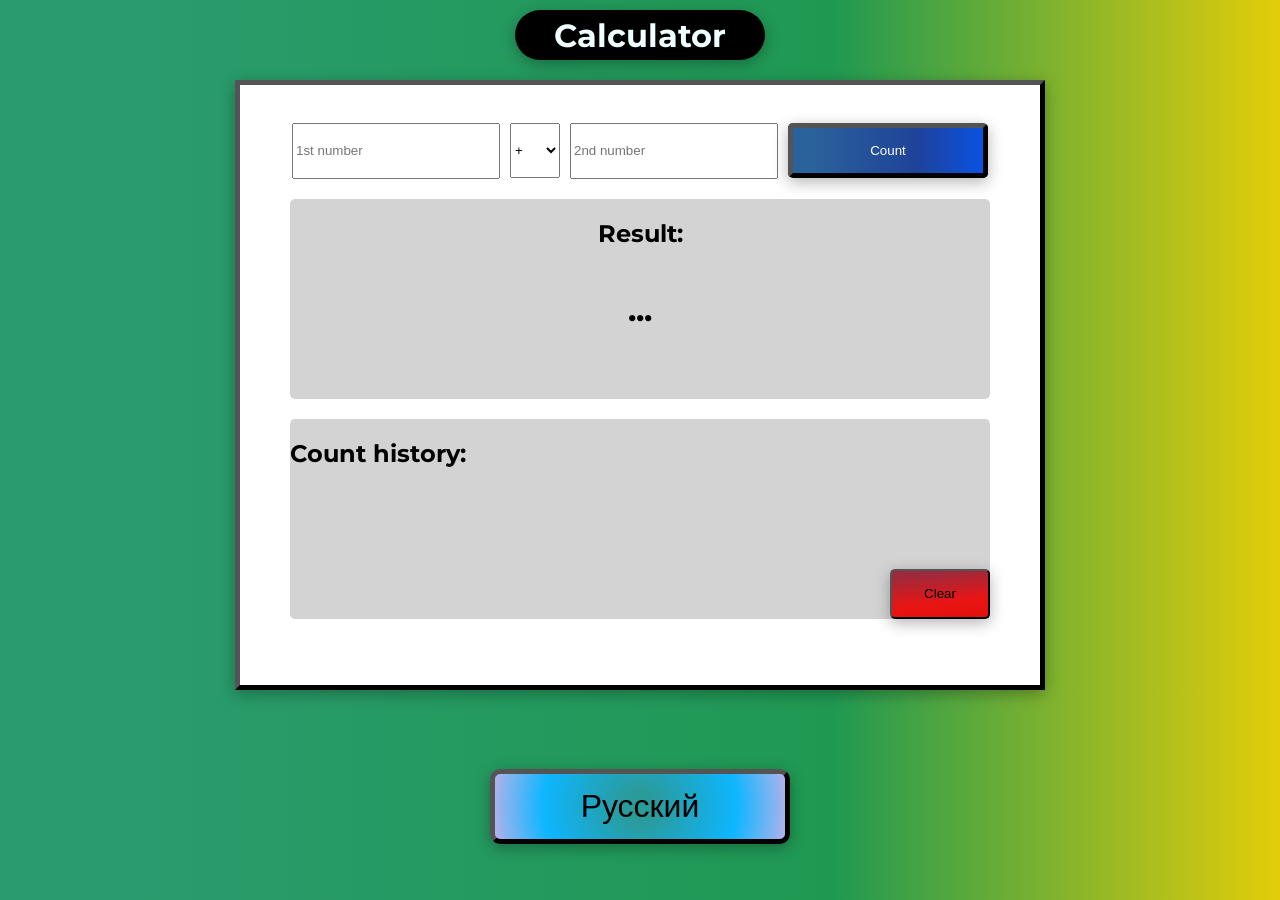
==== indexENG.html @ 64b5dccc "add english version" ====
<!DOCTYPE html>
<html lang="en">
<head>
    <meta charset="UTF-8">
    <meta name="viewport" content="width=device-width, initial-scale=1.0">
    <title>Calculator-project</title>
    <link rel="stylesheet" href="style.css">
    <link href="https://fonts.googleapis.com/css2?family=Montserrat:wght@400;700&display=swap" rel="stylesheet">
</head>
<body>
    <div id="pillheader">
    <h1 id="headertext">Calculator</h1>
    </div>
    <div class="calc">
        <input type="number" id="firstnum" placeholder="1st number">
        <select  id="opchoose">
            <option value="+">+</option>
            <option value="-">-</option>
            <option value="*" >*</option>
            <option value="/">/</option>
        </select>
        <input type="number" id="secondnum" placeholder="2nd number">
        <button id="countbtn">Count</button>
        <div id="countdisplay">
            <h2>Result:</h2>
            <h4 id="result">...</h4>
        </div>
        <div id="counthistory">
            <h2 id="historyh2">Count history:</h2>
            <button id="cleanbtn">Clear</button>
        </div>
        <div id="langswitch">
            <a href="index.html"><button id="langbtn">Русский</button></a>
        </div>
    </div>
</body>
</html>
---- style.css ----
body, html {
    margin: 0px;
    
}
body{
    background: #2a9b6e;
    background: linear-gradient(90deg, rgba(42, 155, 110, 1) 10%, rgba(31, 153, 82, 1) 65%, rgba(227, 205, 9, 1) 100%);
    font-family: 'Montserrat', sans-serif;
}
#headertext {
    font-size: 200%;
    color:azure;
    text-align: center;
}
#pillheader{
    background-color: black;
    width: 250px;
    height: 50px;
    display: flex;
    justify-content: center;
    align-items: center;
    border-radius: 50px;
    margin: 10px auto 0 auto;
    box-shadow: 0px 4px 15px rgba(0, 0, 0, 0.3);
}
#pillheader:hover{
    transform: scale(1.1);
    transition: 0.3s;
    cursor: pointer;
}
.calc {
    width: 800px;
    height: 600px;
    background-color: white;
    border-style: outset;
    border-width: 5px;
    border-color: black;
    margin: 20px auto 0 auto;
    display: flex;
    flex-wrap: wrap;        
    justify-content: center;
    align-content: flex-start;
    box-shadow: 0px 4px 15px rgba(0, 0, 0, 0.3);
    
}

input{
    height: 50px;
    margin-top: 1cm;
}
#opchoose {
    width: 50px;
    height: 55px;
    margin-top: 1cm;
    margin-left: 10px;
    margin-right: 10px;
}
#firstnum , #secondnum{
    width: 200px;

}
#countbtn {
    background: #2a629b;
    background: linear-gradient(90deg, rgba(42, 98, 155, 1) 10%, rgba(31, 66, 153, 1) 65%, rgba(9, 82, 227, 1) 100%);
    color: white;
    height: 55px;
    width: 200px;
    margin-top: 1cm;
    margin-left: 10px;
    border-style: outset;
    border-width: 5px;
    border-radius: 5px;
    box-shadow: 0px 4px 15px rgba(0, 0, 0, 0.3);
}
#countdisplay {
    background-color: lightgray;
    width: 700px;
    height: 200px;
    margin-top: 20px;
    border-width: 5px;
    border-radius: 5px;
}
#result {
    font-size: 200%;
    text-align: center;
}
h2 {
    text-align: center;
}
#counthistory {
    background-color: lightgray;
    width: 700px;    
    height: 200px;
    margin-top: 20px;
    border-width: 5px;
    border-radius: 5px;
}
#cleanbtn {
    background: #9b2a3d;
    background: linear-gradient(174deg, rgba(155, 42, 61, 1) 10%, rgba(232, 21, 21, 1) 65%, rgba(227, 16, 9, 1) 100%);
    width: 100px;
    height: 50px;
    margin-top: 81px;
    margin-left: 600px;
    border-radius: 5px;
    border-width: 2px;
    border-color: black;
    box-shadow: 0px 4px 15px rgba(0, 0, 0, 0.3);
}
#cleanbtn:hover {
    transform: scale(1.1);
    transition: 0.3s;
    cursor: pointer;
}
#historyh2 {
    text-align: left;
}
#langbtn {
    margin: 150px auto 0 auto;
    background: #2a9b9b;
    background: radial-gradient(circle, rgba(42, 155, 155, 1) 10%, rgba(13, 182, 255, 1) 65%, rgba(178, 178, 235, 1) 100%);
    width: 300px;
    height: 75px;
    border-radius: 10px;
    border-width: 5px;
    border-color: black;
    font-size: 200%;
    box-shadow: 0px 4px 15px rgba(0, 0, 0, 0.3);
}
#langbtn:hover {
    transform: scale(1.2);
    transition: 0.3s;
    cursor: pointer;
}
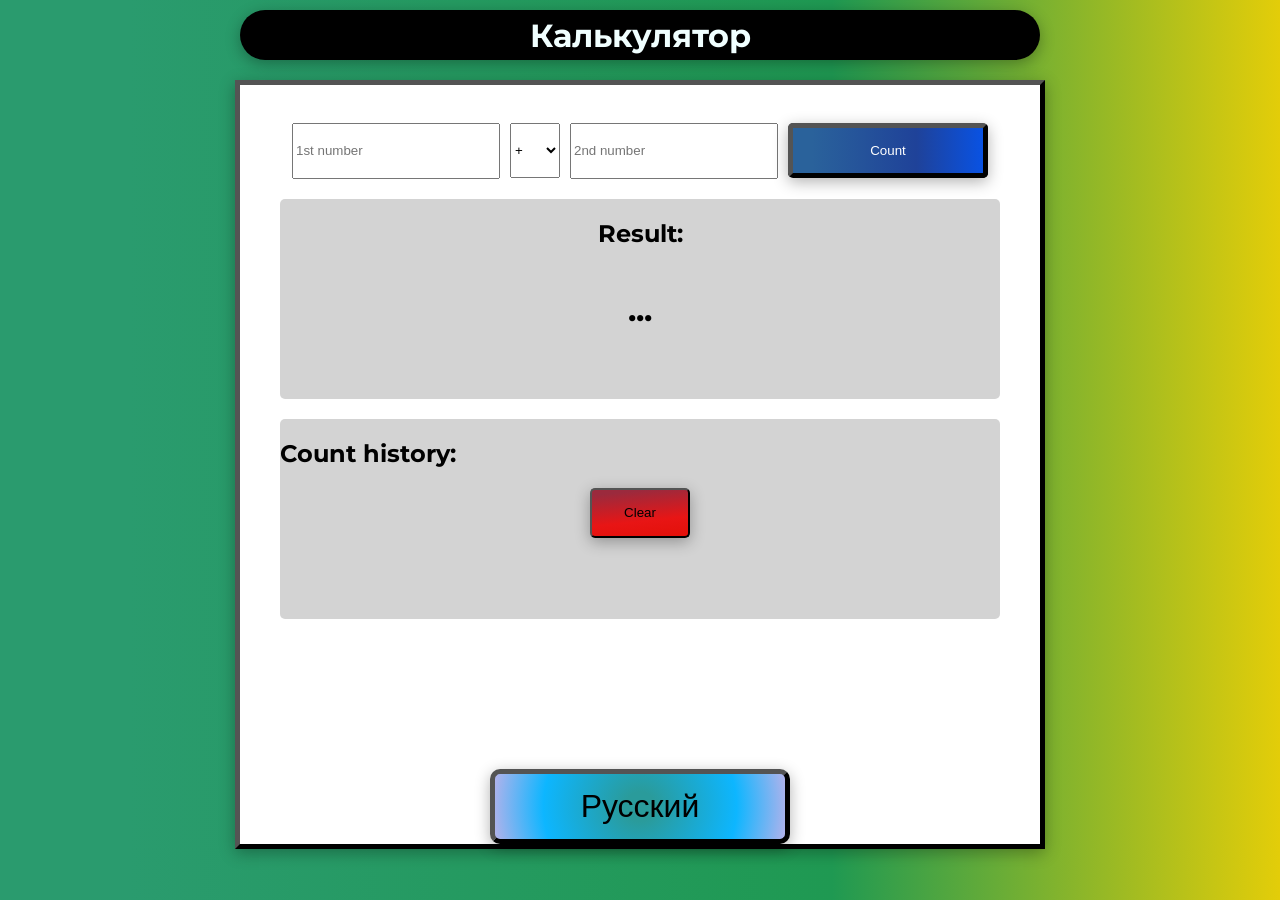
==== commit af013da5: "html hotfix" ====
--- a/indexENG.html
+++ b/indexENG.html
@@ -8,9 +8,11 @@
     <link href="https://fonts.googleapis.com/css2?family=Montserrat:wght@400;700&display=swap" rel="stylesheet">
 </head>
 <body>
-    <div id="pillheader">
-    <h1 id="headertext">Calculator</h1>
-    </div>
+    <a href="https://github.com/traineeed/calculator-project">
+        <div id="pillheader">
+            <h1 id="headertext">Калькулятор</h1>
+        </div>
+    </a>
     <div class="calc">
         <input type="number" id="firstnum" placeholder="1st number">
         <select  id="opchoose">
@@ -33,5 +35,6 @@
             <a href="index.html"><button id="langbtn">Русский</button></a>
         </div>
     </div>
+    <script src="scriptENG.js"></script>
 </body>
 </html>
--- a/style.css
+++ b/style.css
@@ -1,20 +1,59 @@
+@media (max-width: 768px) {
+    #pillheader {
+        width: 80%;
+        margin: 10px auto;
+    }
+    .calc {
+        flex-direction: column;
+        align-items: center;
+        width: 95%;
+        padding: 10px;
+    }
+    #firstnum, #secondnum {
+        width: 90%;
+        min-width: unset;
+    }
+    #opchoose {
+        width: 90%;
+        margin: 10px 0;
+    }
+    #countbtn {
+        width: 90%;
+        margin: 10px 0;
+    }
+    #countdisplay, #counthistory {
+        width: 95%;
+    }
+    #cleanbtn {
+        margin: 10px auto;
+    }
+    #langbtn {
+        width: 80%;
+    }
+    #langswitch {
+        margin-bottom: 30px;
+    }
+}
+
 body, html {
     margin: 0px;
-    
 }
-body{
-    background: #2a9b6e;
+body {
     background: linear-gradient(90deg, rgba(42, 155, 110, 1) 10%, rgba(31, 153, 82, 1) 65%, rgba(227, 205, 9, 1) 100%);
     font-family: 'Montserrat', sans-serif;
 }
 #headertext {
     font-size: 200%;
-    color:azure;
+    color: azure;
     text-align: center;
 }
-#pillheader{
+a {
+    text-decoration: none;
+}
+#pillheader {
     background-color: black;
-    width: 250px;
+    width: 90%;
+    max-width: 800px;
     height: 50px;
     display: flex;
     justify-content: center;
@@ -23,28 +62,28 @@
     margin: 10px auto 0 auto;
     box-shadow: 0px 4px 15px rgba(0, 0, 0, 0.3);
 }
-#pillheader:hover{
+#pillheader:hover {
     transform: scale(1.1);
     transition: 0.3s;
     cursor: pointer;
 }
 .calc {
-    width: 800px;
-    height: 600px;
+    width: 90%;
+    max-width: 800px;
+    height: auto;
+    min-height: 400px;
     background-color: white;
     border-style: outset;
     border-width: 5px;
     border-color: black;
     margin: 20px auto 0 auto;
     display: flex;
-    flex-wrap: wrap;        
+    flex-wrap: wrap;
     justify-content: center;
     align-content: flex-start;
     box-shadow: 0px 4px 15px rgba(0, 0, 0, 0.3);
-    
 }
-
-input{
+input {
     height: 50px;
     margin-top: 1cm;
 }
@@ -55,12 +94,11 @@
     margin-left: 10px;
     margin-right: 10px;
 }
-#firstnum , #secondnum{
-    width: 200px;
-
+#firstnum, #secondnum {
+    width: 25%;
+    min-width: 100px;
 }
 #countbtn {
-    background: #2a629b;
     background: linear-gradient(90deg, rgba(42, 98, 155, 1) 10%, rgba(31, 66, 153, 1) 65%, rgba(9, 82, 227, 1) 100%);
     color: white;
     height: 55px;
@@ -72,10 +110,16 @@
     border-radius: 5px;
     box-shadow: 0px 4px 15px rgba(0, 0, 0, 0.3);
 }
+#countbtn:hover {
+    transform: scale(1.1);
+    transition: 0.2s;
+    cursor: pointer;
+}
 #countdisplay {
     background-color: lightgray;
-    width: 700px;
-    height: 200px;
+    width: 90%;
+    height: auto;
+    min-height: 200px;
     margin-top: 20px;
     border-width: 5px;
     border-radius: 5px;
@@ -89,19 +133,19 @@
 }
 #counthistory {
     background-color: lightgray;
-    width: 700px;    
-    height: 200px;
+    width: 90%;
+    height: auto;
+    min-height: 200px;
     margin-top: 20px;
     border-width: 5px;
     border-radius: 5px;
 }
 #cleanbtn {
-    background: #9b2a3d;
     background: linear-gradient(174deg, rgba(155, 42, 61, 1) 10%, rgba(232, 21, 21, 1) 65%, rgba(227, 16, 9, 1) 100%);
     width: 100px;
     height: 50px;
-    margin-top: 81px;
-    margin-left: 600px;
+    margin: 10px auto;
+    display: block;
     border-radius: 5px;
     border-width: 2px;
     border-color: black;
@@ -117,7 +161,6 @@
 }
 #langbtn {
     margin: 150px auto 0 auto;
-    background: #2a9b9b;
     background: radial-gradient(circle, rgba(42, 155, 155, 1) 10%, rgba(13, 182, 255, 1) 65%, rgba(178, 178, 235, 1) 100%);
     width: 300px;
     height: 75px;
@@ -126,6 +169,7 @@
     border-color: black;
     font-size: 200%;
     box-shadow: 0px 4px 15px rgba(0, 0, 0, 0.3);
+    display: block;
 }
 #langbtn:hover {
     transform: scale(1.2);
